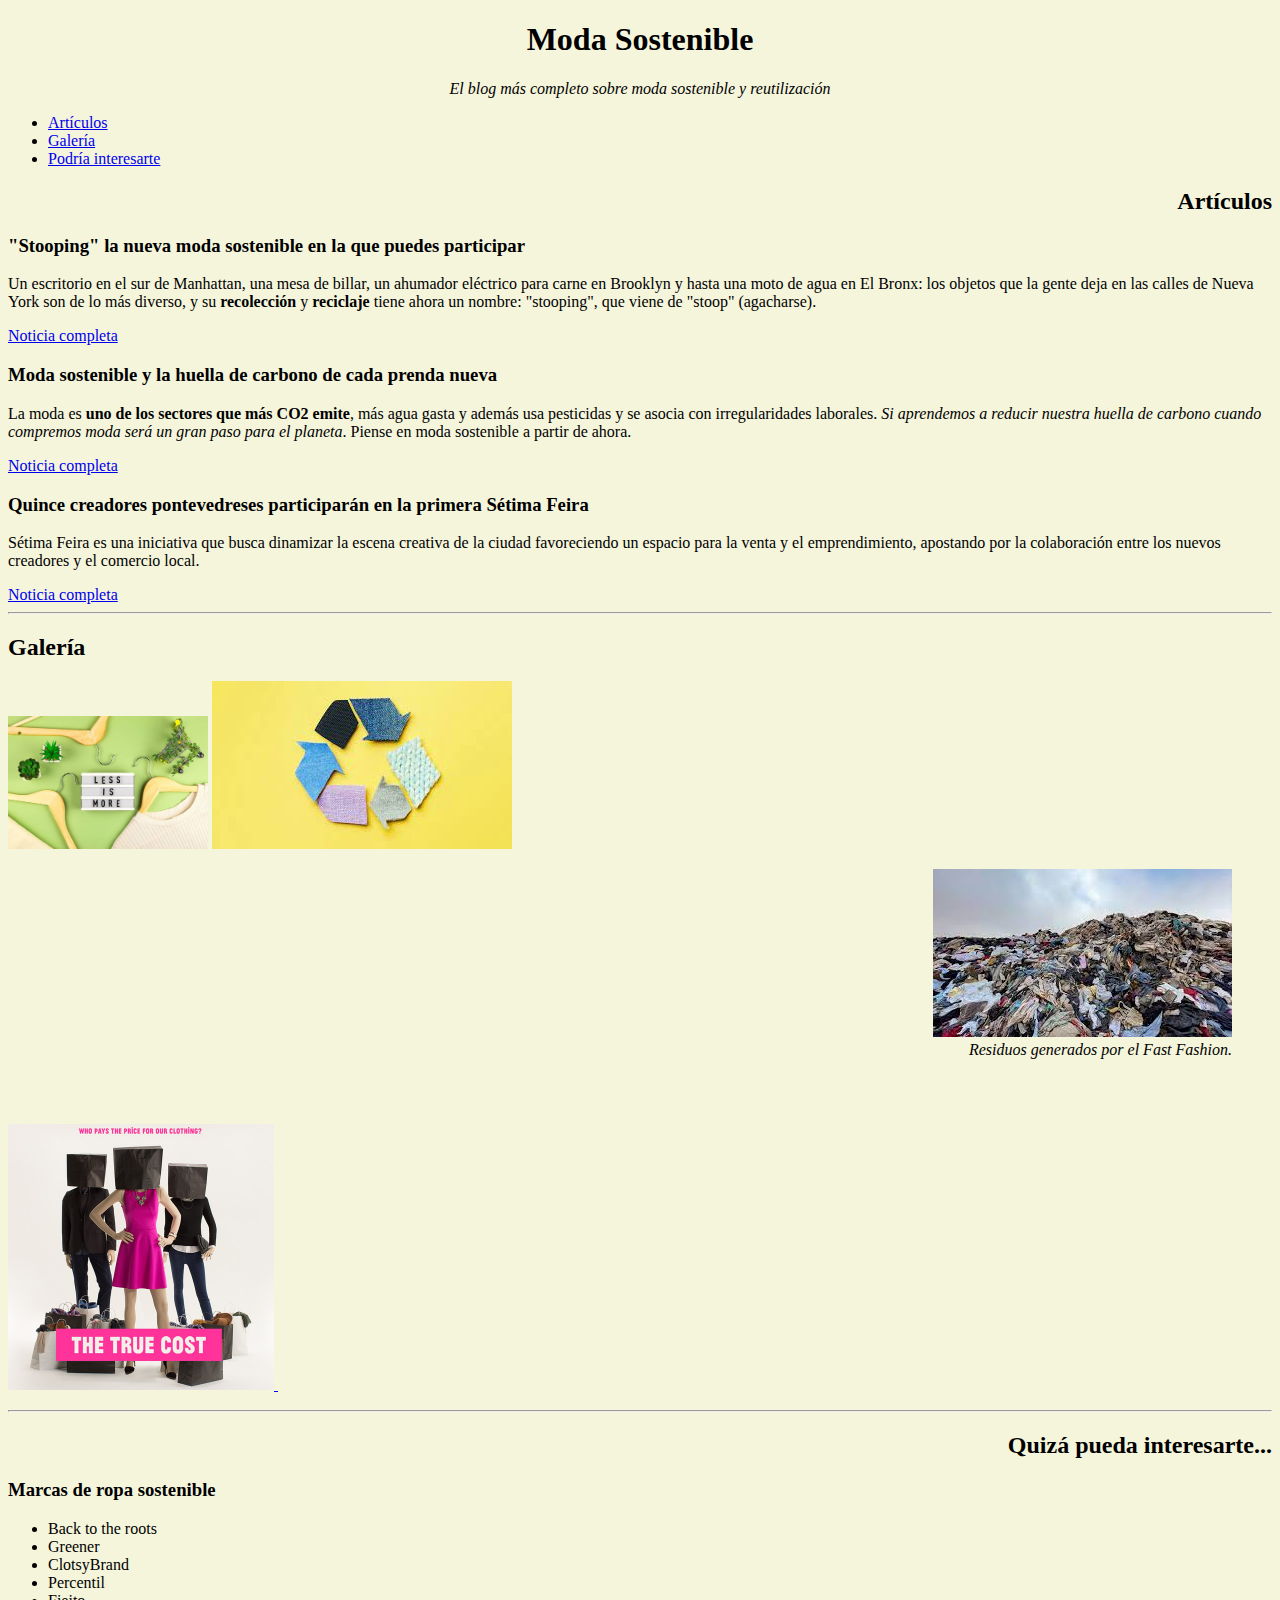
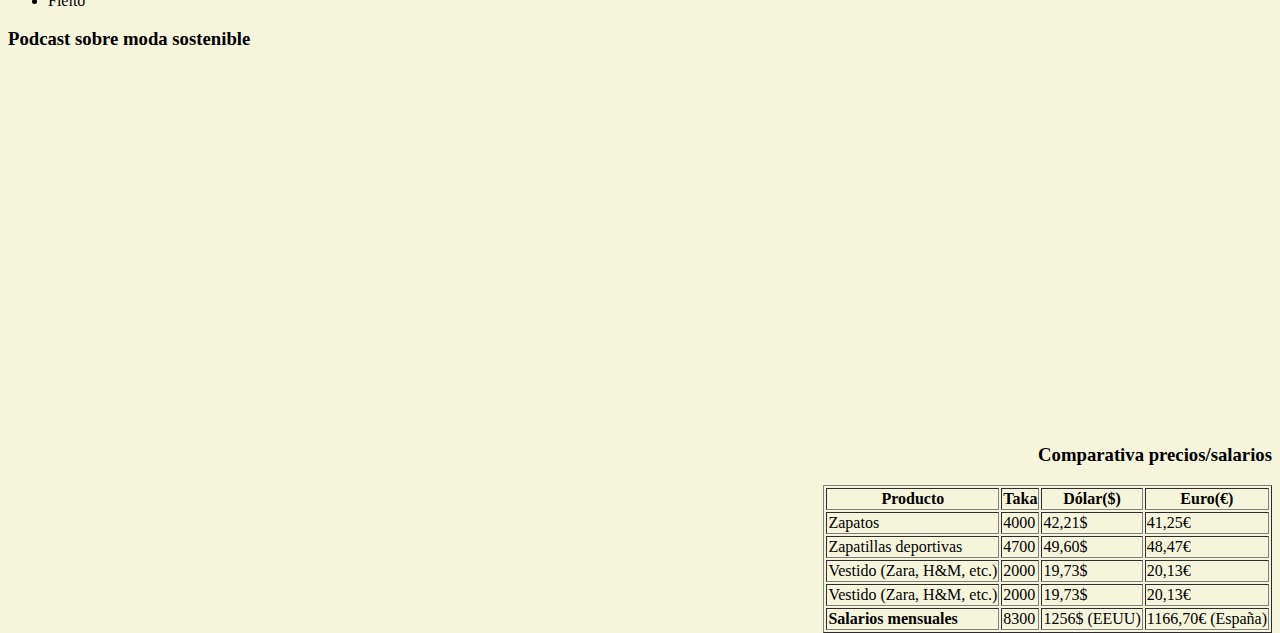
==== WebLM.html @ 216ff090 "Add files via upload" ====
<!DOCTYPE html>
<html lang="es">
	<head>
		 <meta charset="UTF-8">
    <title>Blog moda sostenible</title>
	</head>
 
	<body style="background-color:beige">
    <!--CABECERA DE LA PAGINA-->
    <figure align="center">
      <h1 id="Titulo">Moda Sostenible</h1>
		    <figcaption>
				<em>El blog más completo sobre moda sostenible y reutilización</em>
			</figcaption>
	</figure>
    <!--ÍNDICE-->
    <div id="indice">
        <ul>
          <li>
            <a href="#articulos">Artículos</a>
          </li>
          <li>
            <a href="#galeria">Galería</a>
          </li>
          <li>
            <a href="#interesarte">Podría interesarte</a>
          </li>
        </ul>
    </div>
    <!--SECCIÓN ARTICULOS-->
    <h2 align="right" id="articulos">Artículos</h2>
    <h3>"Stooping" la nueva moda sostenible en la que puedes participar</h3>
    <p>Un escritorio en el sur de Manhattan, una mesa de billar, un ahumador eléctrico para carne en Brooklyn y hasta una moto de agua en El Bronx: los objetos que la gente deja en las calles
         de Nueva York son de lo más diverso, y su <strong>recolección</strong> y <strong>reciclaje</strong> tiene ahora un nombre: "stooping", que viene de "stoop" (agacharse).</p>
    <a href="https://www.diaridetarragona.com/sociedad/stooping-la-nueva-moda-sostenible-en-la-que-puedes-participar-IG12418642">Noticia completa</a>
    <h3>Moda sostenible y la huella de carbono de cada prenda nueva</h3>
    <p>La moda es <b>uno de los sectores que más CO2 emite</b>, más agua gasta y además usa pesticidas y se asocia con irregularidades laborales. <i>Si aprendemos a reducir nuestra huella de carbono 
        cuando compremos moda será un gran paso para el planeta</i>. Piense en moda sostenible a partir de ahora.</p>
    <a href="https://blog.selfbank.es/moda-sostenible-y-la-huella-de-carbono-de-cada-prenda-nueva/">Noticia completa</a>
    <h3>Quince creadores pontevedreses participarán en la primera Sétima Feira</h3>
    <p>Sétima Feira es una iniciativa que busca dinamizar la escena creativa de la ciudad favoreciendo un espacio para la venta y el emprendimiento, 
        apostando por la colaboración entre los nuevos creadores y el comercio local.</p>
    <a href="https://www.pontevedraviva.com/xeral/25889/quince-creadores-pontevedreses-participaran-primera-setima-feira/">Noticia completa</a>
    
    <hr>
    <!--SECCION GALERIA-->
    <h2 align="left" id="galeria">Galería</h2>
    <p>
        <img src="imagenes/moda-sostenible.jpg" width="200" height="133" title="Moda sostenible" alt="Cartel Less is More" >
        <img src="imagenes/descarga.jfif" width="300" height="168" title="Reusar" alt="Simbolo reciclaje de ropa">
        <figure>
			<div align="right"><img src="imagenes/fastfashion.jfif" width="299" height="168" title="Fastfashion" alt="Residuos del fastfashion" >
		    <figcaption>
				<em>Residuos generados por el Fast Fashion.</em>
			</figcaption>
		</figure>
        <a href="https://www.filmaffinity.com/es/film155142.html">
            <img width="266" height="266" src="imagenes/TrueCost-image.jpg" alt="Documental The True Cost">
        </a>
        <iframe width="560" height="315" src="https://www.youtube.com/embed/NDx711ibD1M" title="Trailer The True Cost Documentary" frameborder="0" allow="accelerometer; autoplay; clipboard-write; encrypted-media; gyroscope; picture-in-picture" allowfullscreen></iframe>
      
    </p>   
    <!--SECCION DE LISTAS Y TABLAS INTERESANTES-->
    <hr>
    <h2 align="right" id="interesarte">Quizá pueda interesarte...</h2>
    <!--LISTA-->
    <h3>Marcas de ropa sostenible</h3>
    <ul>
        <li>Back to the roots</li>
        <li>Greener</li>
        <li>ClotsyBrand</li>
        <li>Percentil</li>
        <li>Fieito</li>
    </ul>
    <h3>Podcast sobre moda sostenible</h3>
    <iframe style="border-radius:12px" src="https://open.spotify.com/embed/episode/2P8YHJWWdtwS7Gu9tqOsb0?utm_source=generator"
     width="352" height="352" frameBorder="0" allowfullscreen="" allow="autoplay; clipboard-write; encrypted-media; fullscreen; picture-in-picture" loading="lazy"></iframe>
    <!--TABLA-->
    <h3 align="right">Comparativa precios/salarios</h3>
    <table border="1" align="right">
        <th>Producto</th>
        <th>Taka</th>
        <th>Dólar($)</th>
        <th>Euro(€)</th>
        <tr>
            <td>Zapatos</td>
            <td>4000</td>
            <td>42,21$</td>
            <td>41,25€</td>
        </tr>
        <tr>
            <td>Zapatillas deportivas</td>
            <td>4700</td>
            <td>49,60$</td>
            <td>48,47€</td>
        </tr>
        <tr>
            <td>Vestido (Zara, H&M, etc.)</td>
            <td>2000</td>
            <td>19,73$</td>
            <td>20,13€</td>
        </tr>
        <tr>
            <td>Vestido (Zara, H&M, etc.)</td>
            <td>2000</td>
            <td>19,73$</td>
            <td>20,13€</td>
        </tr>
        <tr>
            <td><b>Salarios mensuales</b></td>
            <td>8300</td>
            <td>1256$ (EEUU)</td>
            <td>1166,70€ (España)</td>
        </tr>
    </table>
	</body>
</html>
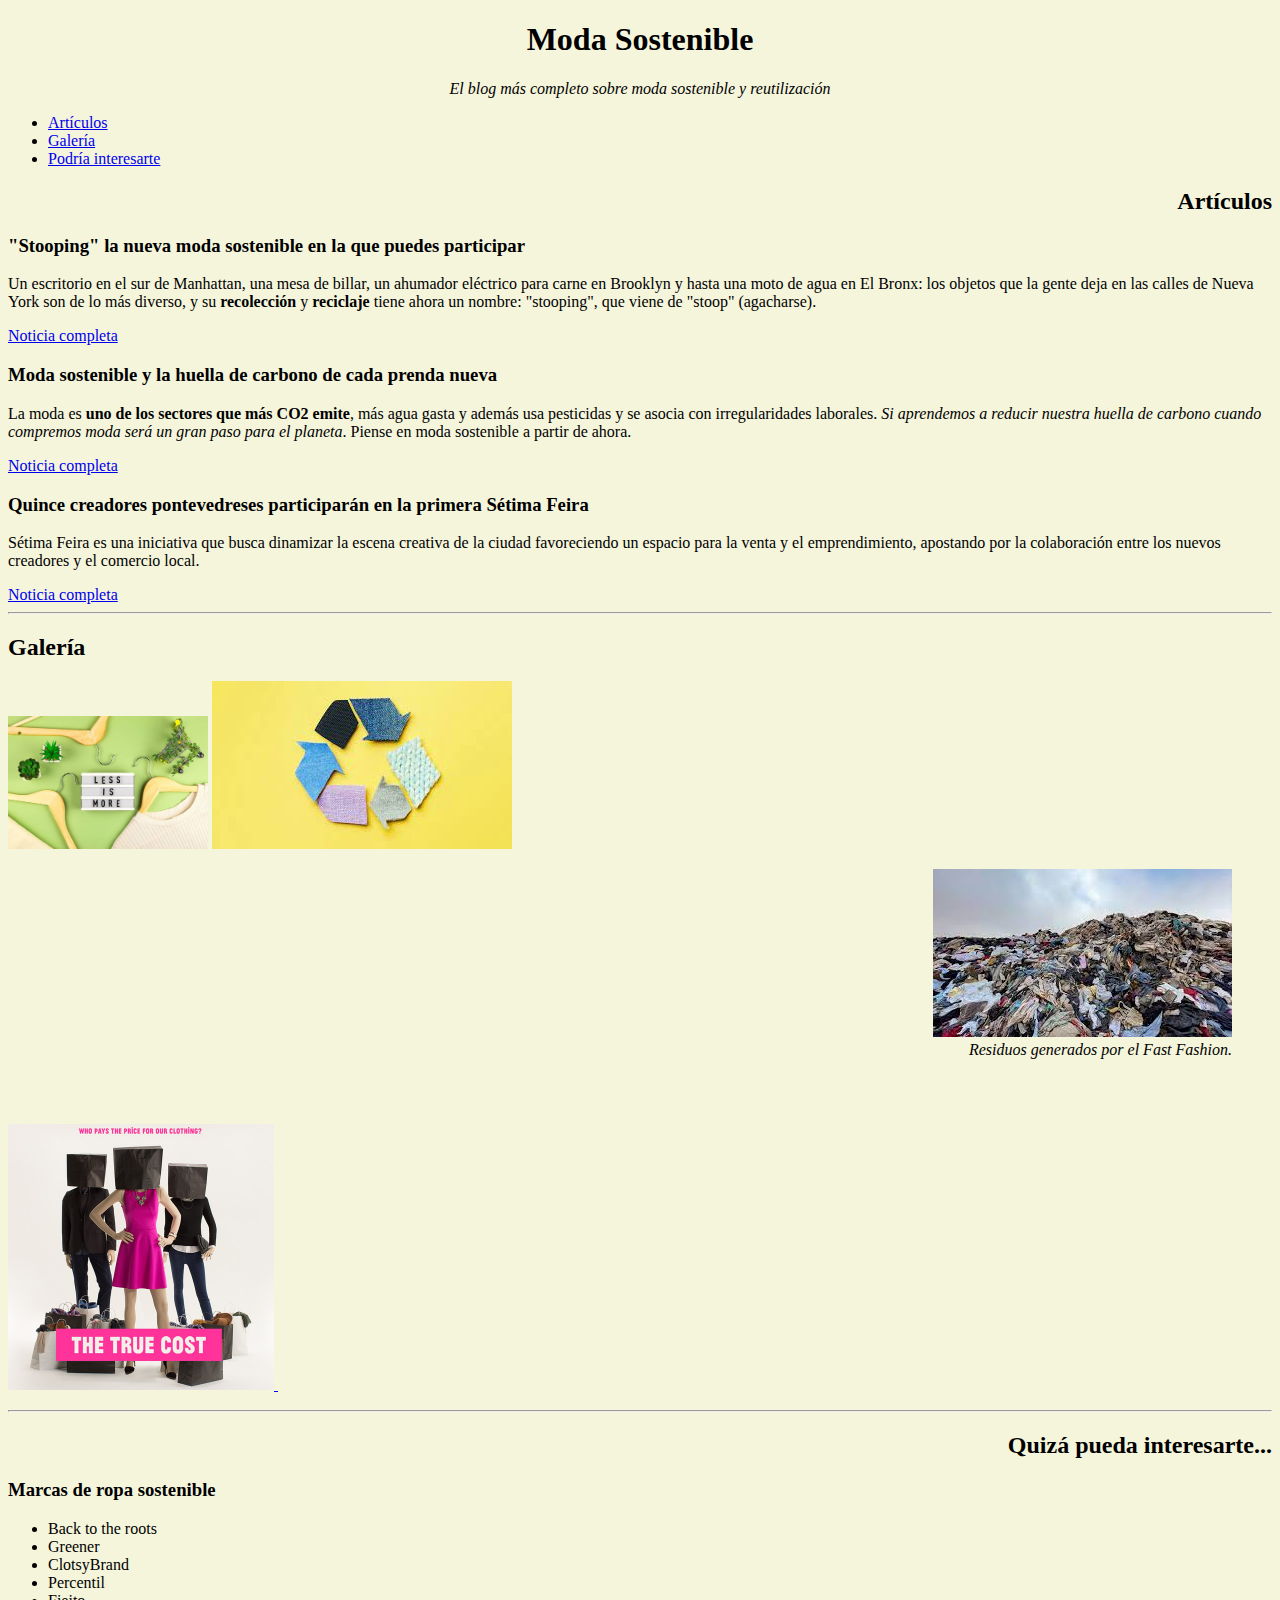
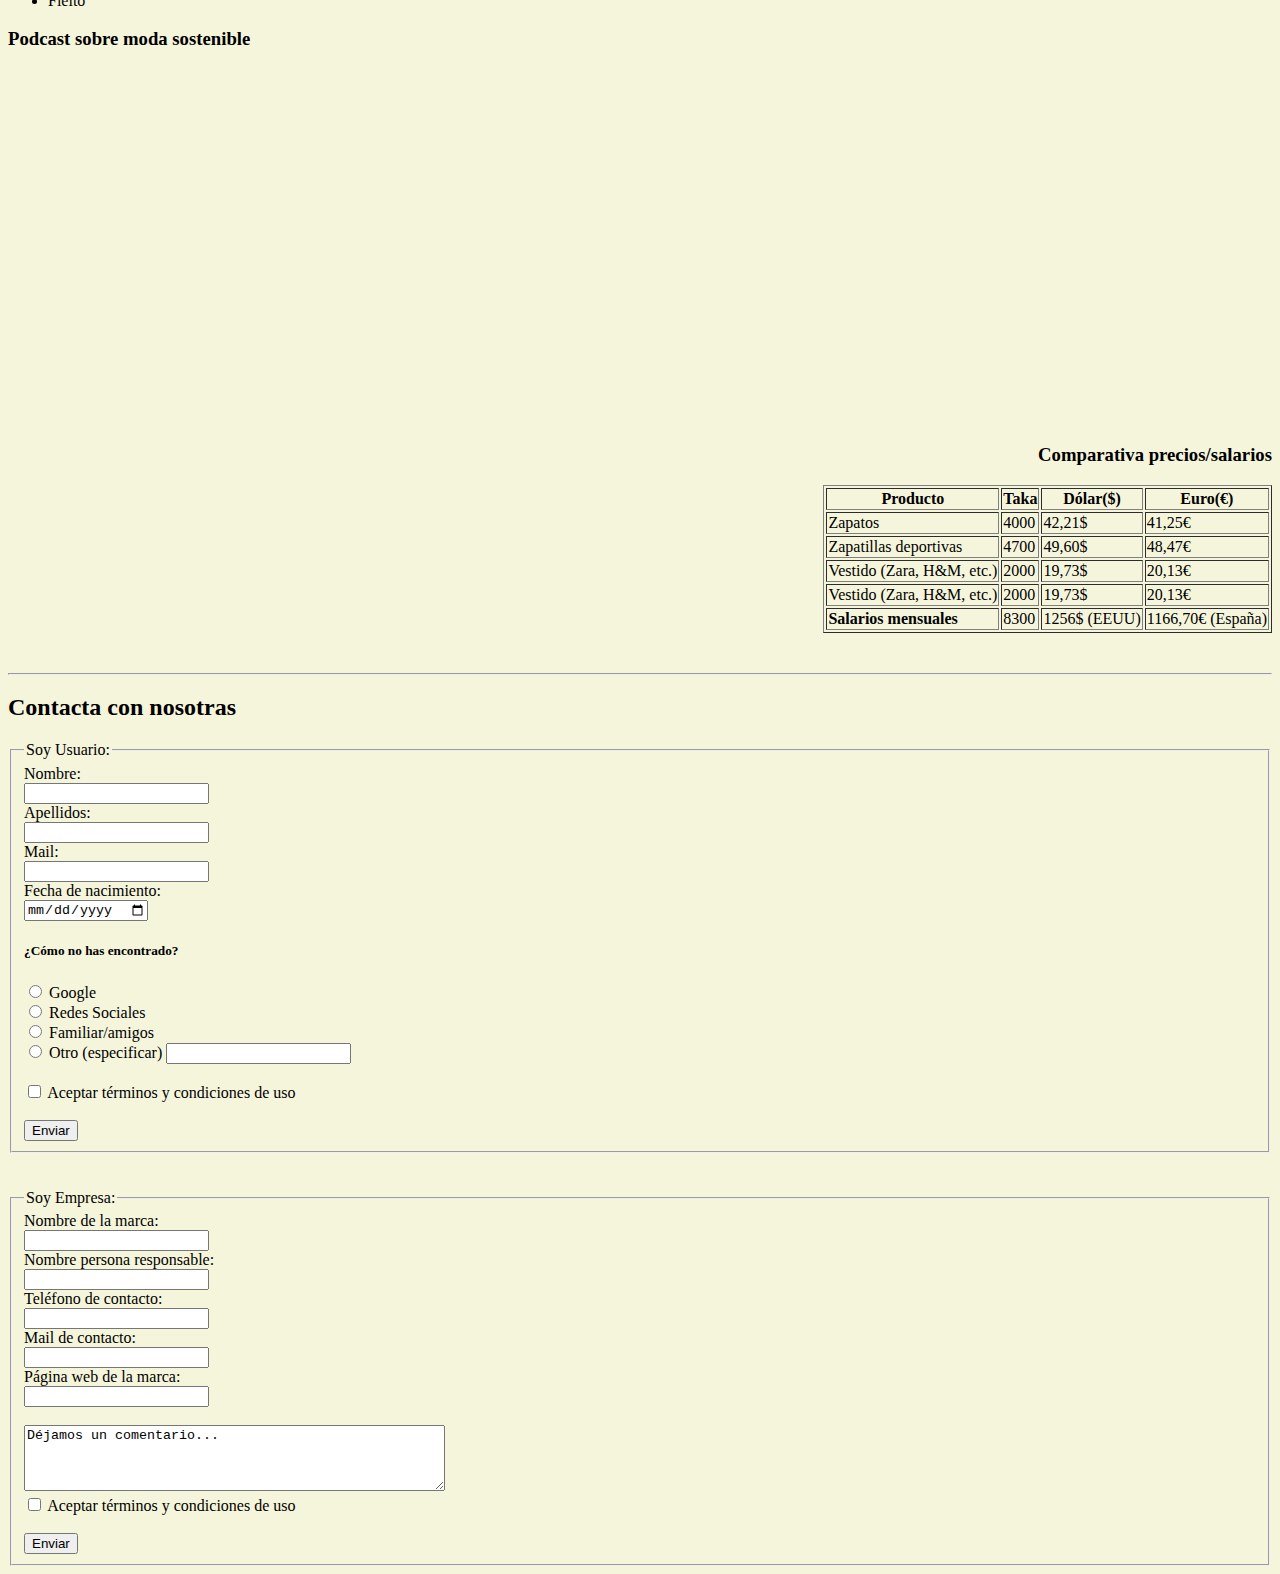
==== commit 3be74b32: "Update WebLM.html" ====
--- a/WebLM.html
+++ b/WebLM.html
@@ -113,5 +113,80 @@
             <td>1166,70€ (España)</td>
         </tr>
     </table>
+<br/>
+    <br/>
+    <br/>
+    <br/>
+    <br/>
+    <br/>
+    <br/>
+    <br/>
+    <br/>
+    <br/>
+    <hr/>
+    <!--FORMULARIOS-->
+    <h2 align="left" id="contacto">Contacta con nosotras</h2>
+    <form><!--FORMULARIO USUARIO-->
+        <fieldset>
+          <legend>Soy Usuario:</legend>
+          <!--NOMBRE-->
+          <label for="name">Nombre:</label> <br />
+          <input type="text" id="name" name="fname"><br />
+          <!--PRIMER APELLIDO-->
+          <label for="surname">Apellidos:</label> <br />
+          <input type="text" id="surname" name="sname"><br />
+          <!--MAIL-->
+          <label for="email">Mail:</label> <br />
+          <input type="email" id="email" name="email"><br />
+          <!--FECHA NACIMIENTO-->
+          <label for="date">Fecha de nacimiento:</label> <br />
+          <input type="date" id="date"><br />
+          <!--COMO NOS CONOCE-->
+          <h5>¿Cómo no has encontrado?</h5>
+          <input type="radio" id="google" name="motivo">
+          <label for="motivo">Google</label> <br />
+          <input type="radio" id="rrss" name="motivo">
+          <label for="motivo">Redes Sociales</label> <br />
+          <input type="radio" id="familiar" name="motivo">
+          <label for="motivo">Familiar/amigos</label> <br />
+          <input type="radio" id="Otro" name="motivo">
+          <label for="motivo">Otro (especificar)</label>
+          <input type="text" id="otro" name="otro"><br/><br />
+          <!--TERMINOS Y CONDICIONES-->
+          <input type="checkbox" id="terms" name="terms">
+          <label for="terms">Aceptar términos y condiciones de uso</label> <br /><br />
+          <!--BOTON ENVIAR-->
+          <input type="submit" value="Enviar">
+        </fieldset>
+      </form>
+    <br/>
+    <br/>
+      <form><!--FORMULARIO EMPRESA-->
+        <fieldset>
+          <legend>Soy Empresa:</legend>
+          <!--NOMBRE MARCA-->
+          <label for="brandname">Nombre de la marca:</label> <br />
+          <input type="text" id="brandName" name="brandName"><br />
+          <!--NOMBRE RESPONSABLE-->
+          <label for="name">Nombre persona responsable:</label> <br />
+          <input type="text" id="name" name="name"><br />
+          <!--TELEFONO DE CONTACTO-->
+          <label for="phone">Teléfono de contacto:</label> <br />
+          <input type="phone" id="phone" name="phone"><br />         
+          <!--MAIL-->
+          <label for="emailB">Mail de contacto:</label> <br />
+          <input type="email" id="emailB" name="emailB"><br />
+          <!--URL PAGINA MARCA-->
+          <label for="brandWeb">Página web de la marca:</label> <br />
+          <input type="url" id="brandWeb"><br /><br />
+          <!--COMENTARIO PARA NOSOTRAS-->
+          <textarea id="comentario" name="comentario" rows="4" cols="50">Déjamos un comentario...</textarea><br />
+          <!--TERMINOS Y CONDICIONES-->
+          <input type="checkbox" id="terms" name="terms">
+          <label for="terms">Aceptar términos y condiciones de uso</label> <br /><br />
+          <!--BOTON ENVIAR-->
+          <input type="submit" value="Enviar">
+        </fieldset>
+      </form>
 	</body>
-</html>+</html>
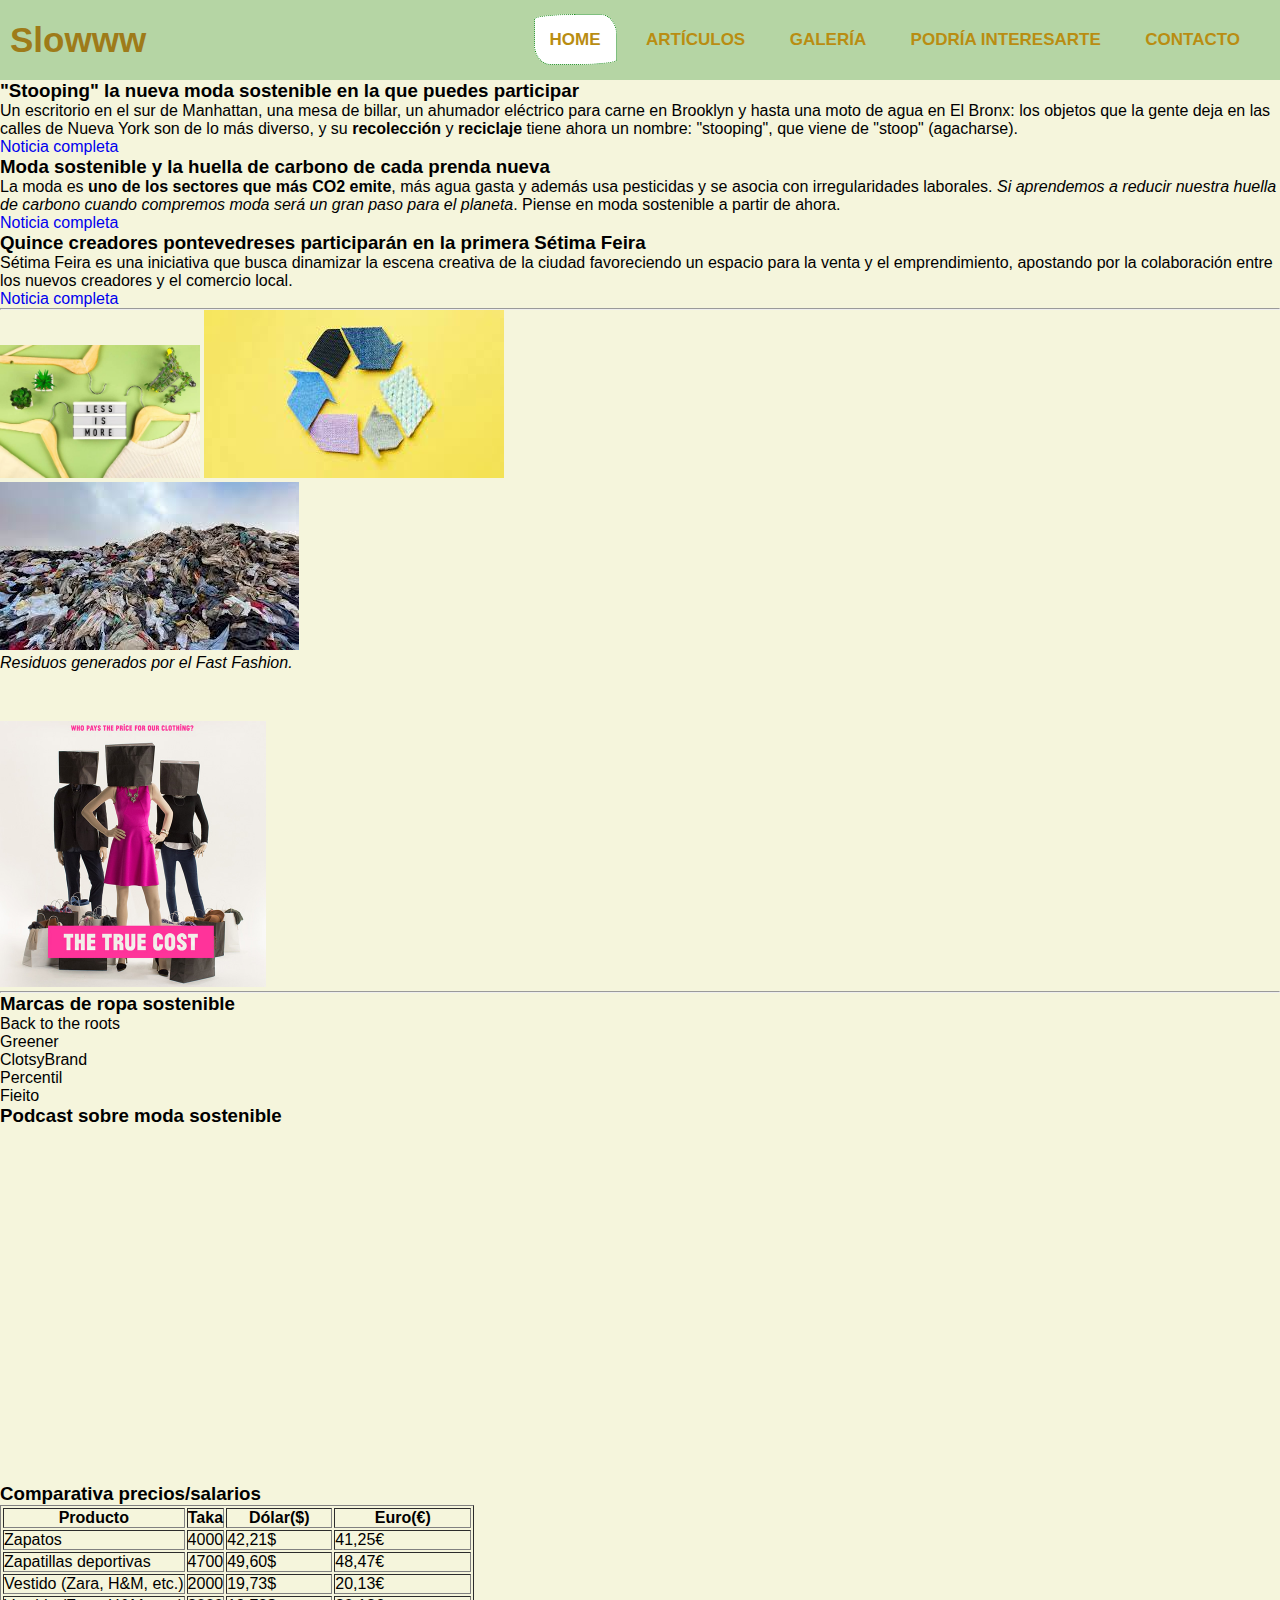
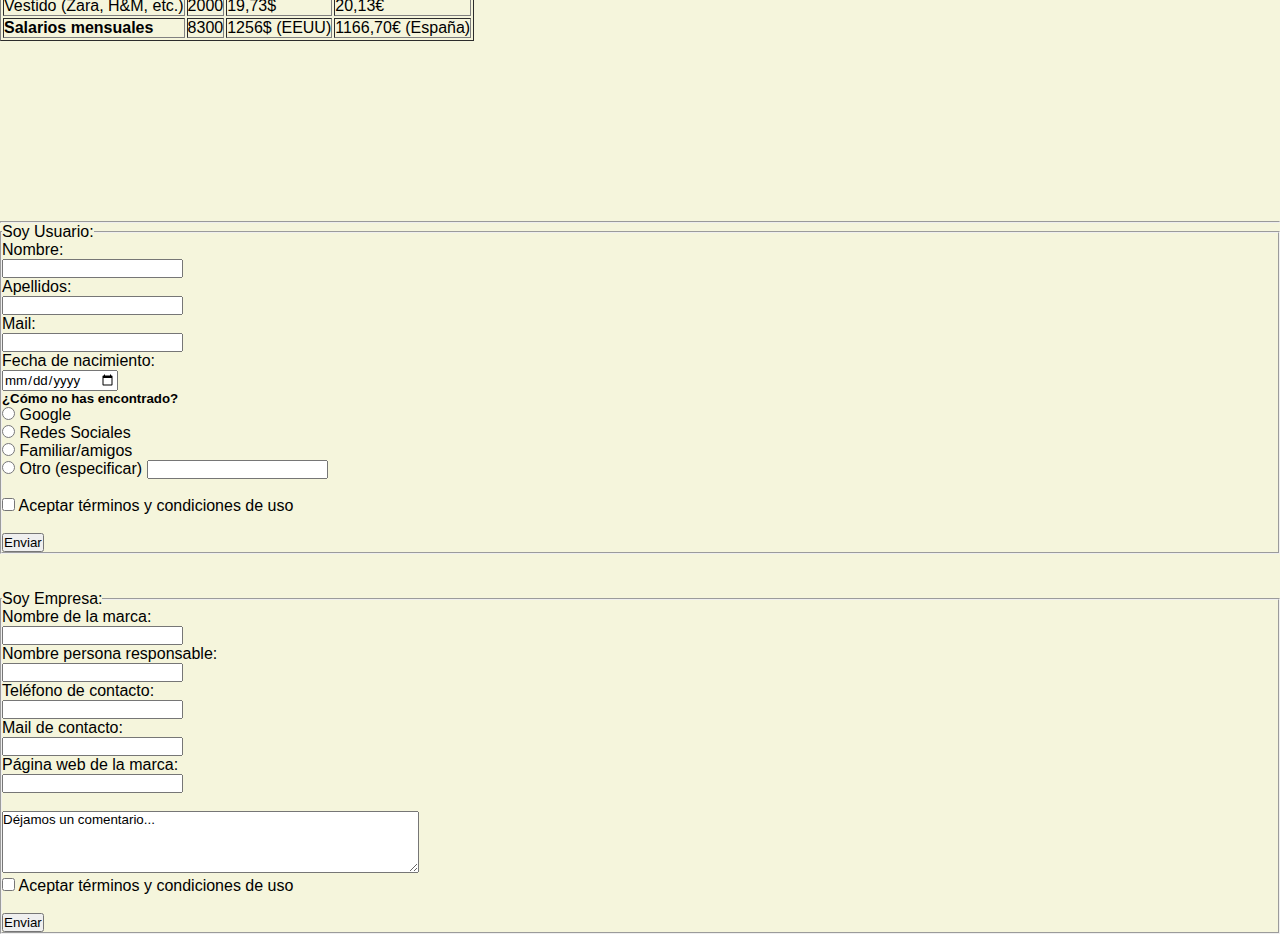
==== commit 78b1cb73: "Update WebLM.html" ====
--- a/WebLM.html
+++ b/WebLM.html
@@ -6,29 +6,30 @@
 	</head>
  
 	<body style="background-color:beige">
-    <!--CABECERA DE LA PAGINA-->
-    <figure align="center">
-      <h1 id="Titulo">Moda Sostenible</h1>
-		    <figcaption>
-				<em>El blog más completo sobre moda sostenible y reutilización</em>
-			</figcaption>
-	</figure>
-    <!--ÍNDICE-->
-    <div id="indice">
+    <!DOCTYPE html>
+<html lang="es">
+	<head>
+		 <meta charset="UTF-8">
+         <link rel="stylesheet" href="style.css">
+    <title>Blog moda sostenible</title>
+	</head>
+ 
+	<body>
+    <!--MENÚ-->
+<header>
+    <nav>
+        <label class="logo">Slowww</label>
         <ul>
-          <li>
-            <a href="#articulos">Artículos</a>
-          </li>
-          <li>
-            <a href="#galeria">Galería</a>
-          </li>
-          <li>
-            <a href="#interesarte">Podría interesarte</a>
-          </li>
+            <li><a href="#" class="active">Home</a></li>
+            <li><a href="#articulos">Artículos</a></li>
+            <li><a href="#galeria">Galería</a></li>
+            <li><a href="#interesarte">Podría interesarte</a></li>
+            <li><a href="#contacto">Contacto</a></li>
         </ul>
-    </div>
+    </nav>
+</header>
     <!--SECCIÓN ARTICULOS-->
-    <h2 align="right" id="articulos">Artículos</h2>
+    <section id="articulos">
     <h3>"Stooping" la nueva moda sostenible en la que puedes participar</h3>
     <p>Un escritorio en el sur de Manhattan, una mesa de billar, un ahumador eléctrico para carne en Brooklyn y hasta una moto de agua en El Bronx: los objetos que la gente deja en las calles
          de Nueva York son de lo más diverso, y su <strong>recolección</strong> y <strong>reciclaje</strong> tiene ahora un nombre: "stooping", que viene de "stoop" (agacharse).</p>
@@ -41,15 +42,15 @@
     <p>Sétima Feira es una iniciativa que busca dinamizar la escena creativa de la ciudad favoreciendo un espacio para la venta y el emprendimiento, 
         apostando por la colaboración entre los nuevos creadores y el comercio local.</p>
     <a href="https://www.pontevedraviva.com/xeral/25889/quince-creadores-pontevedreses-participaran-primera-setima-feira/">Noticia completa</a>
-    
+    </section>
     <hr>
     <!--SECCION GALERIA-->
-    <h2 align="left" id="galeria">Galería</h2>
+    <section id="galeria">
     <p>
         <img src="imagenes/moda-sostenible.jpg" width="200" height="133" title="Moda sostenible" alt="Cartel Less is More" >
         <img src="imagenes/descarga.jfif" width="300" height="168" title="Reusar" alt="Simbolo reciclaje de ropa">
         <figure>
-			<div align="right"><img src="imagenes/fastfashion.jfif" width="299" height="168" title="Fastfashion" alt="Residuos del fastfashion" >
+			<div><img src="imagenes/fastfashion.jfif" width="299" height="168" title="Fastfashion" alt="Residuos del fastfashion" >
 		    <figcaption>
 				<em>Residuos generados por el Fast Fashion.</em>
 			</figcaption>
@@ -59,60 +60,62 @@
         </a>
         <iframe width="560" height="315" src="https://www.youtube.com/embed/NDx711ibD1M" title="Trailer The True Cost Documentary" frameborder="0" allow="accelerometer; autoplay; clipboard-write; encrypted-media; gyroscope; picture-in-picture" allowfullscreen></iframe>
       
-    </p>   
+    </p> 
+    </section>  
     <!--SECCION DE LISTAS Y TABLAS INTERESANTES-->
     <hr>
-    <h2 align="right" id="interesarte">Quizá pueda interesarte...</h2>
-    <!--LISTA-->
-    <h3>Marcas de ropa sostenible</h3>
-    <ul>
-        <li>Back to the roots</li>
-        <li>Greener</li>
-        <li>ClotsyBrand</li>
-        <li>Percentil</li>
-        <li>Fieito</li>
-    </ul>
-    <h3>Podcast sobre moda sostenible</h3>
-    <iframe style="border-radius:12px" src="https://open.spotify.com/embed/episode/2P8YHJWWdtwS7Gu9tqOsb0?utm_source=generator"
-     width="352" height="352" frameBorder="0" allowfullscreen="" allow="autoplay; clipboard-write; encrypted-media; fullscreen; picture-in-picture" loading="lazy"></iframe>
+    <section id="interesarte">
+        <!--LISTA-->
+        <h3>Marcas de ropa sostenible</h3>
+            <ul>
+                <li>Back to the roots</li>
+                <li>Greener</li>
+                <li>ClotsyBrand</li>
+                <li>Percentil</li>
+                <li>Fieito</li>
+            </ul>
+        <h3>Podcast sobre moda sostenible</h3>
+            <iframe style="border-radius:12px" src="https://open.spotify.com/embed/episode/2P8YHJWWdtwS7Gu9tqOsb0?utm_source=generator"
+            width="352" height="352" frameBorder="0" allowfullscreen="" allow="autoplay; clipboard-write; encrypted-media; fullscreen; picture-in-picture" loading="lazy"></iframe>
     <!--TABLA-->
-    <h3 align="right">Comparativa precios/salarios</h3>
-    <table border="1" align="right">
-        <th>Producto</th>
-        <th>Taka</th>
-        <th>Dólar($)</th>
-        <th>Euro(€)</th>
-        <tr>
-            <td>Zapatos</td>
-            <td>4000</td>
-            <td>42,21$</td>
-            <td>41,25€</td>
-        </tr>
-        <tr>
-            <td>Zapatillas deportivas</td>
-            <td>4700</td>
-            <td>49,60$</td>
-            <td>48,47€</td>
-        </tr>
-        <tr>
-            <td>Vestido (Zara, H&M, etc.)</td>
-            <td>2000</td>
-            <td>19,73$</td>
-            <td>20,13€</td>
-        </tr>
-        <tr>
-            <td>Vestido (Zara, H&M, etc.)</td>
-            <td>2000</td>
-            <td>19,73$</td>
-            <td>20,13€</td>
-        </tr>
-        <tr>
-            <td><b>Salarios mensuales</b></td>
-            <td>8300</td>
-            <td>1256$ (EEUU)</td>
-            <td>1166,70€ (España)</td>
-        </tr>
-    </table>
+        <h3>Comparativa precios/salarios</h3>
+            <table border="1">
+                <th>Producto</th>
+                <th>Taka</th>
+                <th>Dólar($)</th>
+                <th>Euro(€)</th>
+                <tr>
+                    <td>Zapatos</td>
+                    <td>4000</td>
+                    <td>42,21$</td>
+                    <td>41,25€</td>
+                </tr>
+                 <tr>
+                    <td>Zapatillas deportivas</td>
+                    <td>4700</td>
+                    <td>49,60$</td>
+                    <td>48,47€</td>
+                </tr>
+                <tr>
+                    <td>Vestido (Zara, H&M, etc.)</td>
+                    <td>2000</td>
+                    <td>19,73$</td>
+                    <td>20,13€</td>
+                </tr>
+                <tr>
+                    <td>Vestido (Zara, H&M, etc.)</td>
+                    <td>2000</td>
+                    <td>19,73$</td>
+                    <td>20,13€</td>
+                </tr>
+                <tr>
+                    <td><b>Salarios mensuales</b></td>
+                    <td>8300</td>
+                    <td>1256$ (EEUU)</td>
+                    <td>1166,70€ (España)</td>
+                </tr>
+            </table>
+    </section>
 <br/>
     <br/>
     <br/>
@@ -125,7 +128,6 @@
     <br/>
     <hr/>
     <!--FORMULARIOS-->
-    <h2 align="left" id="contacto">Contacta con nosotras</h2>
     <form><!--FORMULARIO USUARIO-->
         <fieldset>
           <legend>Soy Usuario:</legend>
--- a/style.css
+++ b/style.css
@@ -0,0 +1,49 @@
+*{padding:0;
+    margin:0;
+    text-decoration:none;
+    box-sizing:border-box;
+    font-family:Arial;
+    }
+    nav{
+      background-color:#B5D5A4;
+      height:80px;
+      width:100%;
+      position: relative;
+      z-index: 100;
+    }
+    label.logo{
+      color:#9E7B19;
+      font-size:35px;
+      line-height:80px;
+      font-weight:bold;
+      padding:10px;
+    }
+    
+    nav ul{float:right;
+      margin-right:20px;
+      overflow: hidden;
+    }
+    
+    nav ul li{
+      display:inline-block;
+      line-height:80px;
+      margin: 0 5px;
+    }
+    
+    nav ul li a{
+      color:#B98D12;
+      font-size:17px;
+      text-transform:uppercase;
+      font-weight:bold;
+      padding:15px;
+    }
+    a:hover{
+      background-color:white;
+      border: 1px dotted green;
+      border-radius: 50% 20% / 10% 40%;
+    }
+    a.active{
+      background-color:white;
+      border: 1px dotted green;
+      border-radius: 50% 20% / 10% 40%;
+    }